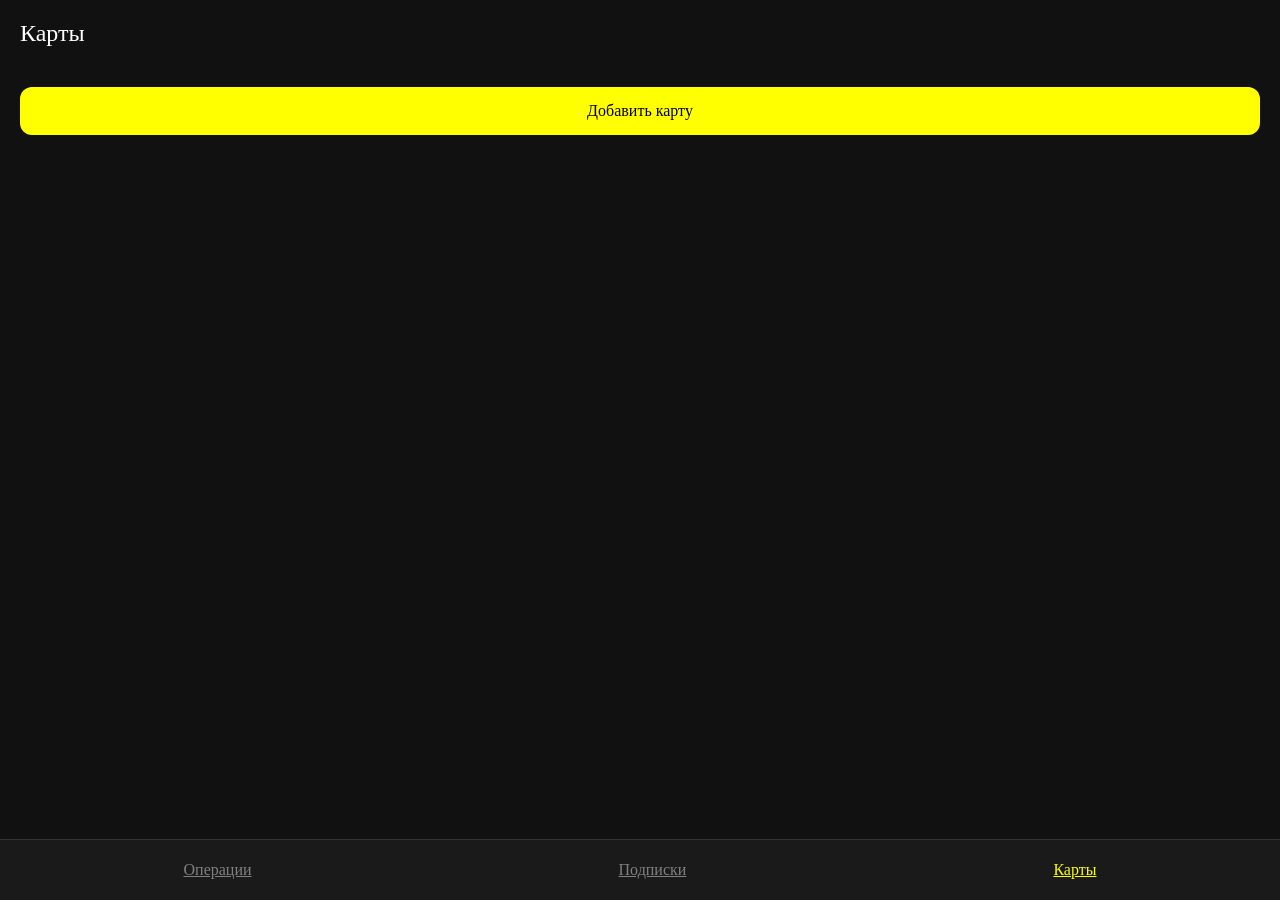
==== cards.html @ 74fe8aa9 "Add initial HTML structure for cards page" ====
<!DOCTYPE html>
<html>
<head>
<meta charset="UTF-8">
<meta name="viewport" content="width=device-width, initial-scale=1.0">
<title>Карты</title>
<link rel="manifest" href="manifest.json">
<meta name="apple-mobile-web-app-capable" content="yes">
<link rel="apple-touch-icon" href="icon.png">
<link rel="stylesheet" href="style.css">
</head>
<body>

<div class="header">Карты</div>
<div class="add-btn" onclick="openModal()">Добавить карту</div>
<div class="list" id="cardsList"></div>

<div class="modal-bg" id="modalBg" onclick="closeModal()">
  <div class="modal" onclick="event.stopPropagation()">
    <input id="cardName" placeholder="Название карты">
    <input id="cardBalance" placeholder="Баланс">
    <div class="save" onclick="saveCard()">Сохранить</div>
  </div>
</div>

<div class="tabbar">
  <a class="tab" href="index.html">Операции</a>
  <a class="tab" href="subscriptions.html">Подписки</a>
  <a class="tab active" href="cards.html">Карты</a>
</div>

<script>
let cards = JSON.parse(localStorage.getItem('cards'))||[];

function openModal(){document.getElementById('modalBg').style.display='block';}
function closeModal(){document.getElementById('modalBg').style.display='none';}

function renderCards(){
  const list=document.getElementById('cardsList'); list.innerHTML='';
  cards.forEach(c=>{
    const div=document.createElement('div');
    div.className='item';
    div.innerHTML=`<div>${c.name}</div><div>${c.balance} ₽</div>`;
    list.appendChild(div);
  });
}

function saveCard(){
  const name=document.getElementById('cardName').value;
  const balance=parseInt(document.getElementById('cardBalance').value);
  if(!name||!balance) return;
  cards.push({name,balance});
  localStorage.setItem('cards',JSON.stringify(cards));
  document.getElementById('cardName').value='';
  document.getElementById('cardBalance').value='';
  closeModal();
  renderCards();
}

renderCards();
</script>
</body>
</html>
---- style.css ----
body {
  margin: 0;
  background: #111;
  color: white;
  font-family: -apple-system;
}

.screen { display: none; padding-bottom: 80px; }
.screen.active { display: block; }

.header { padding: 20px; font-size: 24px; }
.balance { padding: 0 20px; font-size: 32px; font-weight: bold; }

.add-btn {
  margin: 20px;
  padding: 15px;
  background: yellow;
  color: black;
  text-align: center;
  border-radius: 12px;
}

.list { padding: 20px; }

.wrapper { position: relative; margin-bottom: 10px; }

.item {
  display: flex;
  justify-content: space-between;
  padding: 12px;
  border-radius: 10px;
  background: #1a1a1a;
  transition: 0.2s;
}

.delete {
  position: absolute;
  right: 0;
  top: 0;
  bottom: 0;
  width: 80px;
  background: #ff3b30;
  display: flex;
  align-items: center;
  justify-content: center;
  border-radius: 10px;
}

.income { color: #4cd964; }
.expense { color: #ff3b30; }

.category { font-size: 12px; opacity: 0.6; }

.modal-bg {
  position: fixed;
  top: 0; left: 0; right: 0; bottom: 0;
  background: rgba(0,0,0,0.5);
  display: none;
}

.modal {
  position: fixed;
  bottom: 0; left: 0; right: 0;
  background: #222;
  padding: 20px;
  border-radius: 20px 20px 0 0;
}

input, select {
  width: 100%;
  padding: 12px;
  margin-bottom: 10px;
  border-radius: 10px;
  border: none;
}

.save {
  background: yellow;
  padding: 15px;
  text-align: center;
  border-radius: 10px;
  color: black;
}

.tabbar {
  position: fixed;
  bottom: 0; left: 0; right: 0;
  height: 60px;
  background: #1a1a1a;
  display: flex;
  justify-content: space-around;
  align-items: center;
  border-top: 1px solid #333;
}

.tab { color: gray; }
.tab.active { color: yellow; }
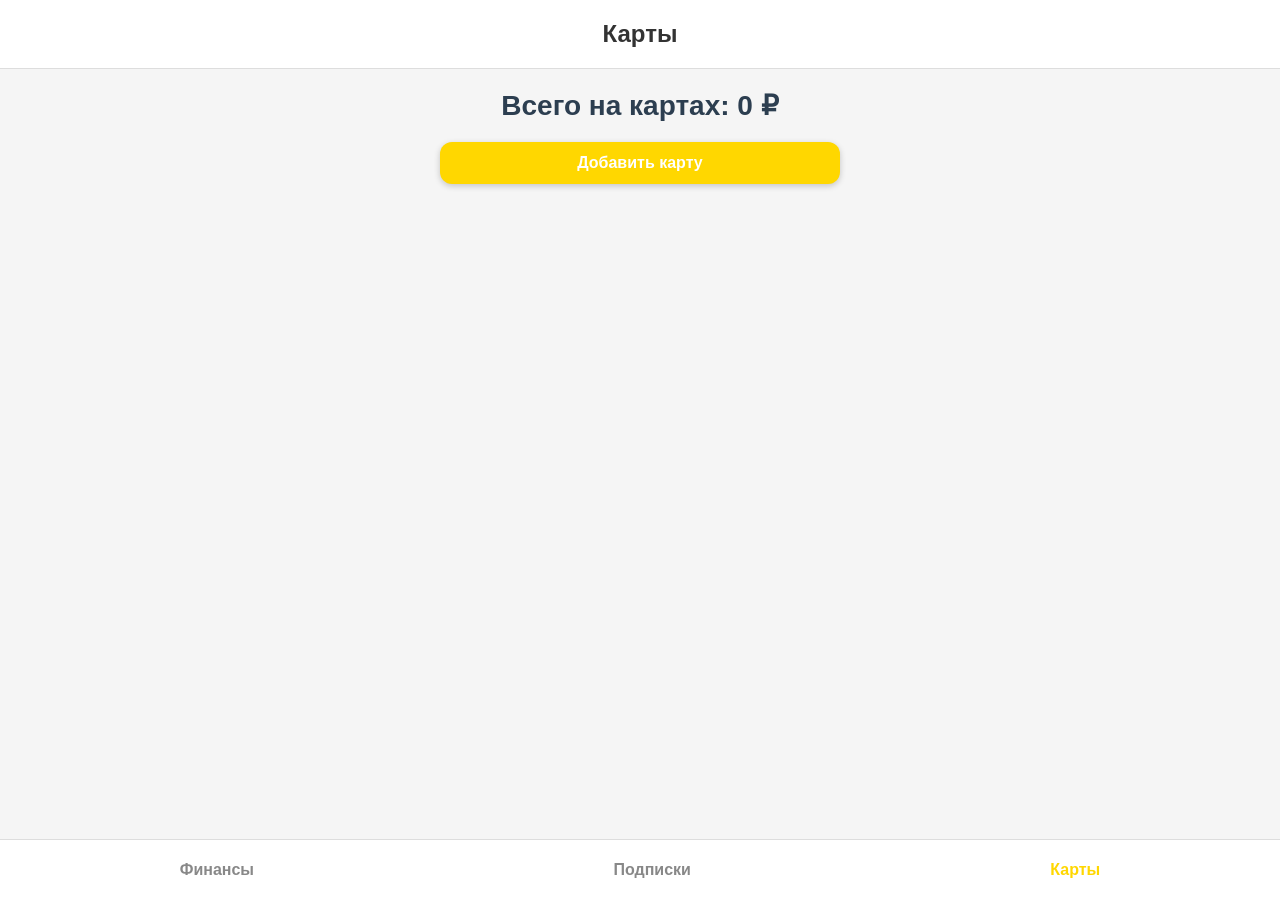
==== commit bd2fa687: "Update card input fields and rendering logic" ====
--- a/cards.html
+++ b/cards.html
@@ -12,48 +12,80 @@
 <body>
 
 <div class="header">Карты</div>
+
+<div class="balance" id="totalCards">Всего на картах: 0 ₽</div>
+
 <div class="add-btn" onclick="openModal()">Добавить карту</div>
 <div class="list" id="cardsList"></div>
 
 <div class="modal-bg" id="modalBg" onclick="closeModal()">
   <div class="modal" onclick="event.stopPropagation()">
     <input id="cardName" placeholder="Название карты">
-    <input id="cardBalance" placeholder="Баланс">
+    <input id="cardAmount" placeholder="Сумма на карте">
     <div class="save" onclick="saveCard()">Сохранить</div>
   </div>
 </div>
 
 <div class="tabbar">
-  <a class="tab" href="index.html">Операции</a>
+  <a class="tab" href="index.html">Финансы</a>
   <a class="tab" href="subscriptions.html">Подписки</a>
   <a class="tab active" href="cards.html">Карты</a>
 </div>
 
 <script>
-let cards = JSON.parse(localStorage.getItem('cards'))||[];
+let cards = JSON.parse(localStorage.getItem('cards')) || [];
+
+const colors = { "Карта": "#3498db" };
 
 function openModal(){document.getElementById('modalBg').style.display='block';}
 function closeModal(){document.getElementById('modalBg').style.display='none';}
 
 function renderCards(){
-  const list=document.getElementById('cardsList'); list.innerHTML='';
-  cards.forEach(c=>{
-    const div=document.createElement('div');
-    div.className='item';
-    div.innerHTML=`<div>${c.name}</div><div>${c.balance} ₽</div>`;
-    list.appendChild(div);
+  const list = document.getElementById('cardsList');
+  list.innerHTML = '';
+  let total = 0;
+
+  cards.forEach((c,i)=>{
+    total += c.amount;
+
+    const div = document.createElement('div');
+    div.className = 'item';
+    div.style.backgroundColor = colors["Карта"];
+    div.innerHTML = `<div>${c.name}</div><span>${c.amount} ₽</span>`;
+
+    const del = document.createElement('div');
+    del.className = 'delete';
+    del.innerText = 'Удалить';
+    del.onclick = ()=>deleteCard(i);
+
+    const wrapper = document.createElement('div');
+    wrapper.className = 'wrapper';
+    wrapper.appendChild(del);
+    wrapper.appendChild(div);
+
+    list.appendChild(wrapper);
   });
+
+  document.getElementById('totalCards').innerText = `Всего на картах: ${total} ₽`;
 }
 
 function saveCard(){
-  const name=document.getElementById('cardName').value;
-  const balance=parseInt(document.getElementById('cardBalance').value);
-  if(!name||!balance) return;
-  cards.push({name,balance});
-  localStorage.setItem('cards',JSON.stringify(cards));
+  const name = document.getElementById('cardName').value;
+  const amount = parseInt(document.getElementById('cardAmount').value);
+  if(!name || isNaN(amount)) return;
+
+  cards.push({name, amount});
+  localStorage.setItem('cards', JSON.stringify(cards));
+
   document.getElementById('cardName').value='';
-  document.getElementById('cardBalance').value='';
+  document.getElementById('cardAmount').value='';
   closeModal();
+  renderCards();
+}
+
+function deleteCard(i){
+  cards.splice(i,1);
+  localStorage.setItem('cards', JSON.stringify(cards));
   renderCards();
 }
 
--- a/style.css
+++ b/style.css
@@ -1,97 +1,138 @@
 body {
-  margin: 0;
-  background: #111;
-  color: white;
-  font-family: -apple-system;
+    font-family: -apple-system, BlinkMacSystemFont, "Segoe UI", Roboto, Helvetica, Arial, sans-serif;
+    margin: 0;
+    padding: 0;
+    background-color: #f5f5f5; /* светлый фон */
+    color: #333; /* основной текст */
 }
 
-.screen { display: none; padding-bottom: 80px; }
-.screen.active { display: block; }
+.header {
+    padding: 20px;
+    font-size: 24px;
+    font-weight: bold;
+    text-align: center;
+    background-color: #ffffff;
+    border-bottom: 1px solid #ddd;
+}
 
-.header { padding: 20px; font-size: 24px; }
-.balance { padding: 0 20px; font-size: 32px; font-weight: bold; }
+.balance {
+    text-align: center;
+    font-size: 28px;
+    margin: 20px 0;
+    font-weight: 600;
+    color: #2c3e50;
+}
 
 .add-btn {
-  margin: 20px;
-  padding: 15px;
-  background: yellow;
-  color: black;
-  text-align: center;
-  border-radius: 12px;
+    display: block;
+    width: 90%;
+    max-width: 400px;
+    margin: 0 auto 20px;
+    text-align: center;
+    background-color: #FFD700; /* кнопка желтая */
+    padding: 12px 0;
+    border-radius: 12px;
+    font-weight: bold;
+    color: #fff;
+    cursor: pointer;
+    box-shadow: 0 2px 6px rgba(0,0,0,0.2);
 }
 
-.list { padding: 20px; }
+.list {
+    width: 90%;
+    max-width: 400px;
+    margin: 0 auto 80px;
+}
 
-.wrapper { position: relative; margin-bottom: 10px; }
+.wrapper {
+    position: relative;
+    margin-bottom: 12px;
+}
 
 .item {
-  display: flex;
-  justify-content: space-between;
-  padding: 12px;
-  border-radius: 10px;
-  background: #1a1a1a;
-  transition: 0.2s;
+    background-color: #ffffff;
+    padding: 15px;
+    border-radius: 12px;
+    display: flex;
+    justify-content: space-between;
+    align-items: center;
+    box-shadow: 0 1px 4px rgba(0,0,0,0.1);
 }
 
+.item .income { color: #27ae60; font-weight: bold; }
+.item .expense { color: #e74c3c; font-weight: bold; }
+
 .delete {
-  position: absolute;
-  right: 0;
-  top: 0;
-  bottom: 0;
-  width: 80px;
-  background: #ff3b30;
-  display: flex;
-  align-items: center;
-  justify-content: center;
-  border-radius: 10px;
+    position: absolute;
+    right: 0;
+    top: 0;
+    bottom: 0;
+    width: 70px;
+    background-color: #e74c3c;
+    color: #fff;
+    display: flex;
+    align-items: center;
+    justify-content: center;
+    border-radius: 0 12px 12px 0;
+    font-weight: bold;
+    cursor: pointer;
 }
 
-.income { color: #4cd964; }
-.expense { color: #ff3b30; }
-
-.category { font-size: 12px; opacity: 0.6; }
-
 .modal-bg {
-  position: fixed;
-  top: 0; left: 0; right: 0; bottom: 0;
-  background: rgba(0,0,0,0.5);
-  display: none;
+    display: none;
+    position: fixed;
+    top: 0; left: 0; right:0; bottom:0;
+    background-color: rgba(0,0,0,0.4);
+    z-index: 100;
 }
 
 .modal {
-  position: fixed;
-  bottom: 0; left: 0; right: 0;
-  background: #222;
-  padding: 20px;
-  border-radius: 20px 20px 0 0;
+    background-color: #ffffff;
+    padding: 20px;
+    border-radius: 12px;
+    width: 90%;
+    max-width: 350px;
+    margin: 150px auto;
 }
 
-input, select {
-  width: 100%;
-  padding: 12px;
-  margin-bottom: 10px;
-  border-radius: 10px;
-  border: none;
+.modal input, .modal select {
+    width: 100%;
+    margin-bottom: 12px;
+    padding: 10px;
+    border-radius: 8px;
+    border: 1px solid #ccc;
+    font-size: 16px;
 }
 
-.save {
-  background: yellow;
-  padding: 15px;
-  text-align: center;
-  border-radius: 10px;
-  color: black;
+.modal .save {
+    text-align: center;
+    background-color: #27ae60;
+    color: #fff;
+    padding: 12px 0;
+    border-radius: 12px;
+    font-weight: bold;
+    cursor: pointer;
 }
 
 .tabbar {
-  position: fixed;
-  bottom: 0; left: 0; right: 0;
-  height: 60px;
-  background: #1a1a1a;
-  display: flex;
-  justify-content: space-around;
-  align-items: center;
-  border-top: 1px solid #333;
+    position: fixed;
+    bottom: 0;
+    width: 100%;
+    height: 60px;
+    display: flex;
+    justify-content: space-around;
+    align-items: center;
+    background-color: #ffffff;
+    border-top: 1px solid #ddd;
 }
 
-.tab { color: gray; }
-.tab.active { color: yellow; }
+.tab {
+    text-decoration: none;
+    color: #888;
+    font-weight: 600;
+    font-size: 16px;
+}
+
+.tab.active {
+    color: #FFD700;
+}
